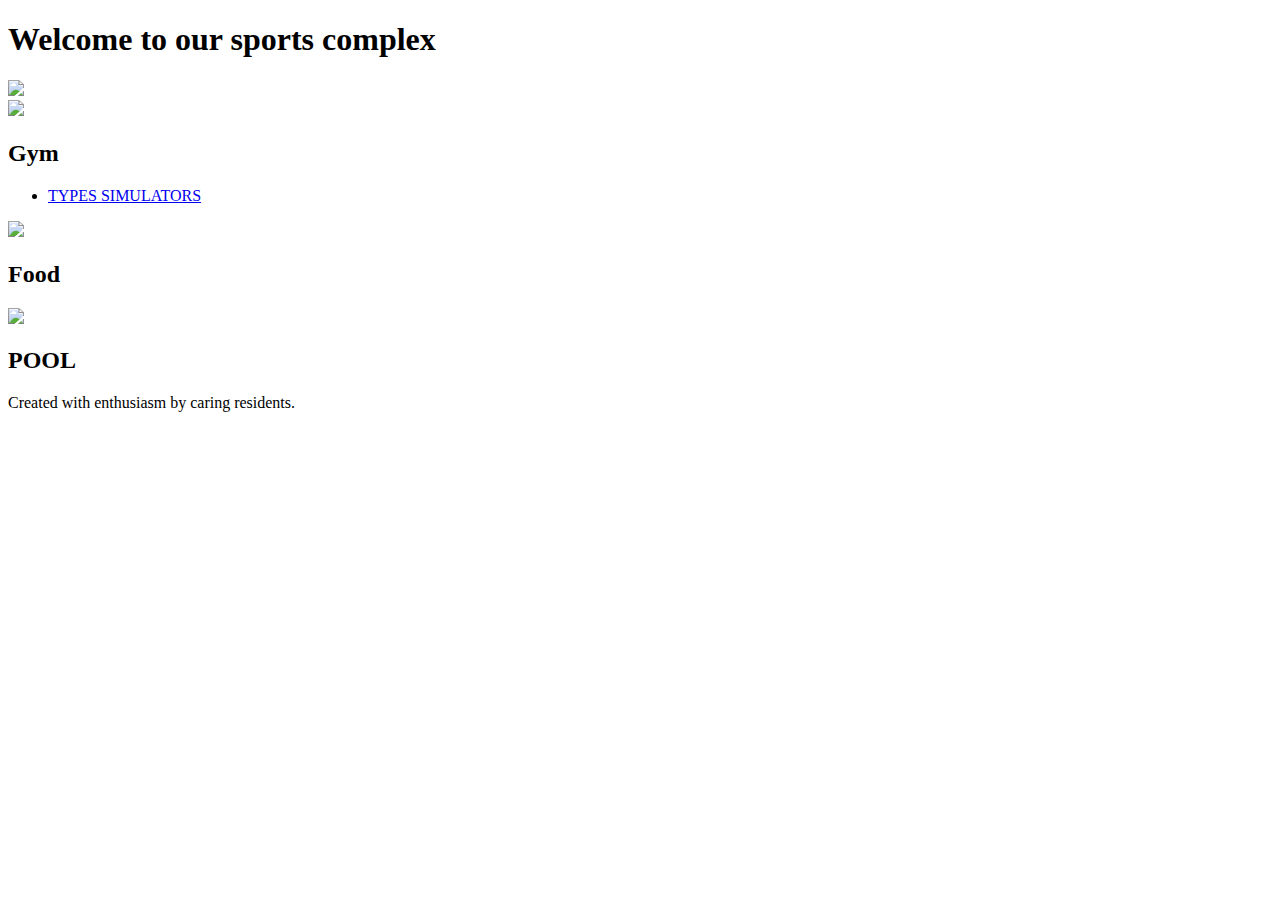
==== index.html @ f9c09bac "Create index.html" ====
<!DOCTYPE html>
<html>
    <head>
      <title>  SPORTS COMLEX </title>
      <link rel ="stylesheet" href="./styles.css" />
    </head>
    <body>
      <header class="primary-header">

        <h1 class="main-heading">Welcome to our sports complex</h1>

        <img class="town-preview" src="https://kafanews.com/new/images/v-feodosii-planiruyut-otkryt-novyy-sportkompleks__1_2020-01-18-14-42-54.jpeg" />

      </header>

      <main class="primary-main">

        <section class="store-section">

          <img class="building" src="https://puscha.com.ua/wp-content/uploads/2017/07/%D1%81%D0%BF%D0%BE%D1%80%D1%82%D0%B7%D0%B0%D0%BB-2-660x330.jpg" />

          <div class="store-details">

            <h2 class="category-heading">Gym</h2>

            <ul class="store-list">

              <li class="store-name">
                <a href="./snooze.html"> TYPES SIMULATORS </a>



              </li>



            </ul>

          </div>

        </section>

        <section class="store-section">

          <img class="building" src="https://s1.studway.com.ua/wp-content/uploads/2014/11/uku.jpg"/>

          <div class="store-details">

            <h2 class="category-heading">Food</h2>

            <ul class="store-list">





            </ul>

          </div>

        </section>

        <section class="store-section">

          <img class="building" src="https://rivnepost.rv.ua/img/650/dovidki-v-baseyn-vimahatimut-navit-yakshcho-ikh-vi20191119_1967.jpg" />

          <div class="store-details">

            <h2 class="category-heading">POOL</h2>

            <ul class="store-list">





            </ul>

          </div>

        </section>

      </main>

      <footer class="primary-footer">

        <p class="created-by">

          Created with enthusiasm by caring residents.

        </p>

      </footer>
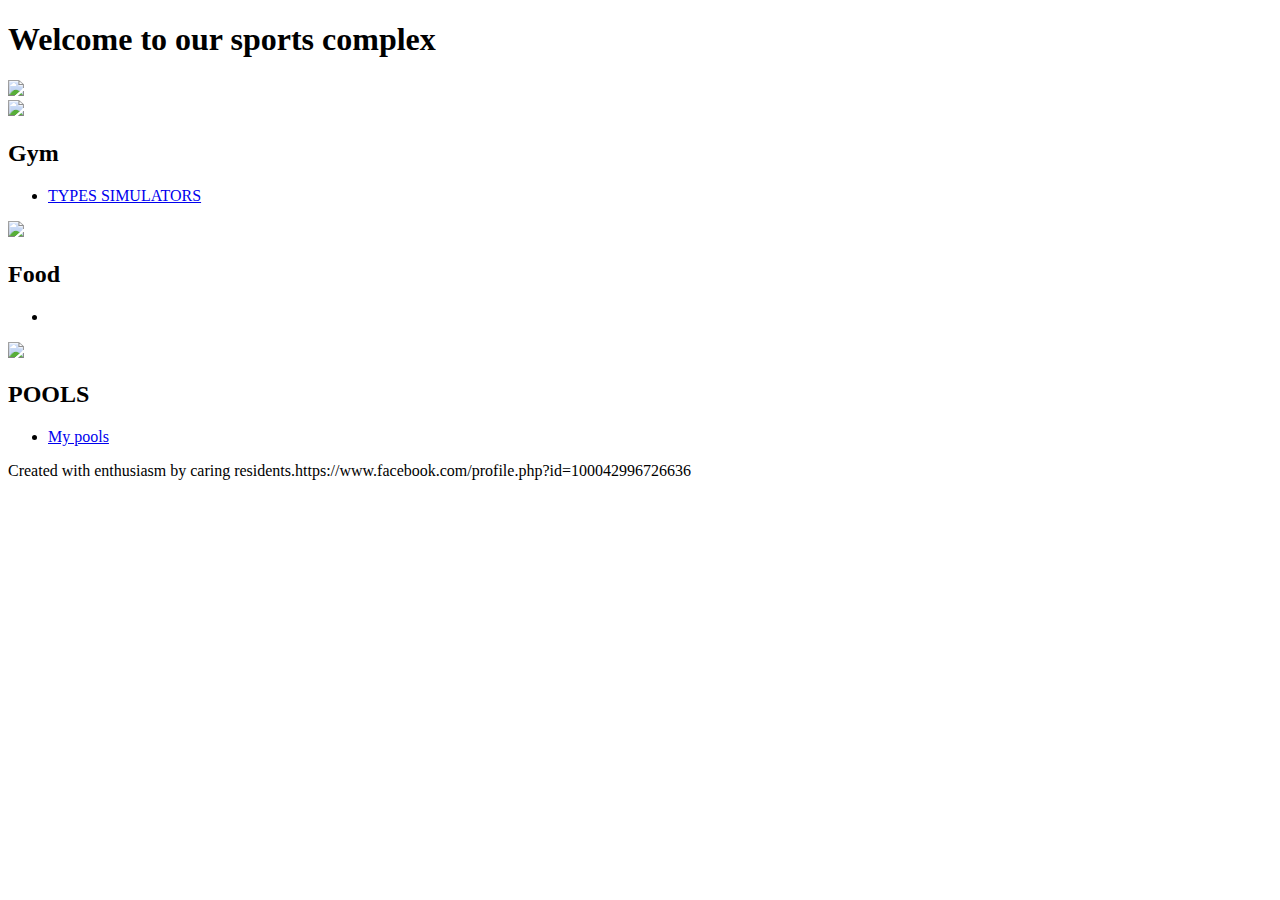
==== commit 2973beaa: "Update index.html" ====
--- a/index.html
+++ b/index.html
@@ -1,93 +1,104 @@
 <!DOCTYPE html>
 <html>
-    <head>
-      <title>  SPORTS COMLEX </title>
-      <link rel ="stylesheet" href="./styles.css" />
-    </head>
-    <body>
-      <header class="primary-header">
+
+<head>
+    <title> SPORTS COMLEX </title>
+
+    <!-- Тут мають бути твої стилі, зверни увагу, як називається файл і яке стало посилання на нього -->
+    <link rel="stylesheet" href="css/style.css" />
+</head>
+
+<body>
+    <header class="primary-header">
 
         <h1 class="main-heading">Welcome to our sports complex</h1>
 
-        <img class="town-preview" src="https://kafanews.com/new/images/v-feodosii-planiruyut-otkryt-novyy-sportkompleks__1_2020-01-18-14-42-54.jpeg" />
+        <img class="town-preview"
+            src="https://kafanews.com/new/images/v-feodosii-planiruyut-otkryt-novyy-sportkompleks__1_2020-01-18-14-42-54.jpeg" />
 
-      </header>
+    </header>
 
-      <main class="primary-main">
+    <main class="primary-main">
 
         <section class="store-section">
 
-          <img class="building" src="https://puscha.com.ua/wp-content/uploads/2017/07/%D1%81%D0%BF%D0%BE%D1%80%D1%82%D0%B7%D0%B0%D0%BB-2-660x330.jpg" />
+            <img class="building"
+                src="https://puscha.com.ua/wp-content/uploads/2017/07/%D1%81%D0%BF%D0%BE%D1%80%D1%82%D0%B7%D0%B0%D0%BB-2-660x330.jpg" />
 
-          <div class="store-details">
+            <div class="store-details">
 
-            <h2 class="category-heading">Gym</h2>
+                <h2 class="category-heading">Gym</h2>
 
-            <ul class="store-list">
+                <ul class="store-list">
 
-              <li class="store-name">
-                <a href="./snooze.html"> TYPES SIMULATORS </a>
+                    <li class="store-name">
+                        <a href="./snooze.html"> TYPES SIMULATORS </a>
 
 
 
-              </li>
+                    </li>
+
+                </ul>
+
+            </div>
+
+        </section>
 
 
+        <section class="store-section">
 
-            </ul>
+            <img class="building" src="https://s1.studway.com.ua/wp-content/uploads/2014/11/uku.jpg" />
 
-          </div>
+            <div class="store-details">
+
+                <h2 class="category-heading">Food</h2>
+
+                <ul class="store-list">
+                    <li class="store-name">
+
+                        <!-- Тег li завжди має бути закритий, в тебе не було </li> -->
+                    </li>
+                    <!--  -->
+                </ul>
+
+            </div>
 
         </section>
 
         <section class="store-section">
 
-          <img class="building" src="https://s1.studway.com.ua/wp-content/uploads/2014/11/uku.jpg"/>
+            <img class="building"
+                src="https://rivnepost.rv.ua/img/650/dovidki-v-baseyn-vimahatimut-navit-yakshcho-ikh-vi20191119_1967.jpg" />
 
-          <div class="store-details">
+            <div class="store-details">
 
-            <h2 class="category-heading">Food</h2>
+                <h2 class="category-heading">POOLS</h2>
 
-            <ul class="store-list">
+                <ul class="store-list">
+                    <li class="store-name">
+                        <!-- Завжди дуже уважно перевіряй назви файлів,
+                        той файл, що ти мені надіслав, має назву
+                        snoozepools.inex.html.html. В тебе тут посилання:
+                        "./snoozepools.index.html". Зовсім різні.
+                        Назва цього файлу має бути snoozepools.html -->
+                        <!-- Так було -->
+                        <!-- <a href="./snoozepools.index.html"> TYPES POOLS </a> -->
+                        <!-- А так стало -->
+                        <a href="snoozepools.html">My pools</a>
+                </ul>
 
-
-
-
-
-            </ul>
-
-          </div>
+            </div>
 
         </section>
 
-        <section class="store-section">
+    </main>
 
-          <img class="building" src="https://rivnepost.rv.ua/img/650/dovidki-v-baseyn-vimahatimut-navit-yakshcho-ikh-vi20191119_1967.jpg" />
-
-          <div class="store-details">
-
-            <h2 class="category-heading">POOL</h2>
-
-            <ul class="store-list">
-
-
-
-
-
-            </ul>
-
-          </div>
-
-        </section>
-
-      </main>
-
-      <footer class="primary-footer">
+    <footer class="primary-footer">
 
         <p class="created-by">
 
-          Created with enthusiasm by caring residents.
+            Created with enthusiasm by caring residents.https://www.facebook.com/profile.php?id=100042996726636
 
         </p>
 
-      </footer>
+    </footer>
